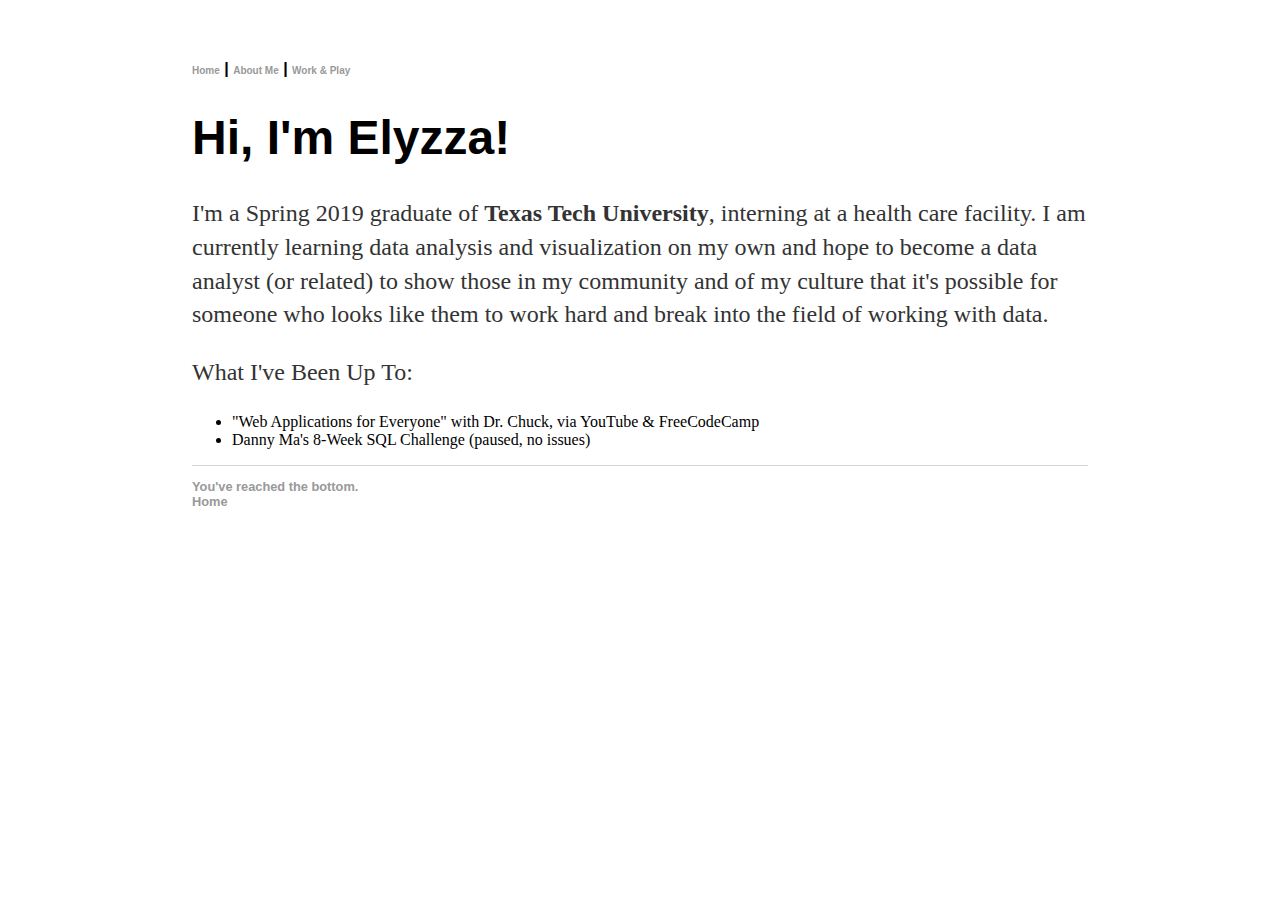
==== index.html @ a99a385e "Update index.html" ====
<!DOCTYPE! html>
<html>
    <head>
        <title>Elyzza Bobadilla</title>
        <!-- link to main stylesheet -->
        <link rel="stylesheet" type="text/css" href="/css/main.css">
    </head>
<body>
    <nav>
    
    <ul><li><a href="/" class="nav-bar";>Home</a> | 
    <a href="/about-me.html" class="nav-bar";>About Me</a> | 
        <a href="/projects.html" class="nav-bar";>Work & Play</a></li></ul>
    
    </nav>
    <div class="container">
    <div class="blurb">
        <h1>Hi, I'm Elyzza!</h1>
        <p>I'm a Spring 2019 graduate of <b>Texas Tech University</b>, interning at a health care facility. I am currently learning
        data analysis and visualization on my own and hope to become a data analyst (or related) to show those in my community and
            of my culture that it's possible for someone who looks like them to work hard and break into the field of working with data.</p>
        
        <p>What I've Been Up To:</p>
        <ul>
            <li>"Web Applications for Everyone" with Dr. Chuck, via YouTube & FreeCodeCamp</li>
            <li>Danny Ma's 8-Week SQL Challenge (paused, no issues)</li>
        </ul>
    </div>
    </div>
    <footer>
    <ul>
        <li><a href="">You've reached the bottom.</li>
        <li><a href="/">Home</li>
    </ul>
    </footer>
</body>
</html>
---- css/main.css ----
body {
	margin: 60px auto;
	width: 70%;
}
nav ul, footer ul {
	font-family: 'Helvetica', 'Arial', 'Sans-Serif';
	padding: 0px;
	list-style: none;
	font-weight: bold;
}

.nav-bar {
	font-size:10px;
}

a {
	text-decoration: none;
	color: #999;
}
a:hover {
	text-decoration: underline;
}
h1 {
	font-size: 3em;
	font-family: 'Helvetica', 'Arial', 'Sans-Serif';
}
p {
	font-size: 1.5em;
	line-height: 1.4em;
	color: #333;
}
footer {
	border-top: 1px solid #d5d5d5;
	font-size: .8em;
}

ul.posts {
	margin: 20px auto 40px;
	font-size: 1.5em;
}

ul.posts li {
	list-style: none;
}
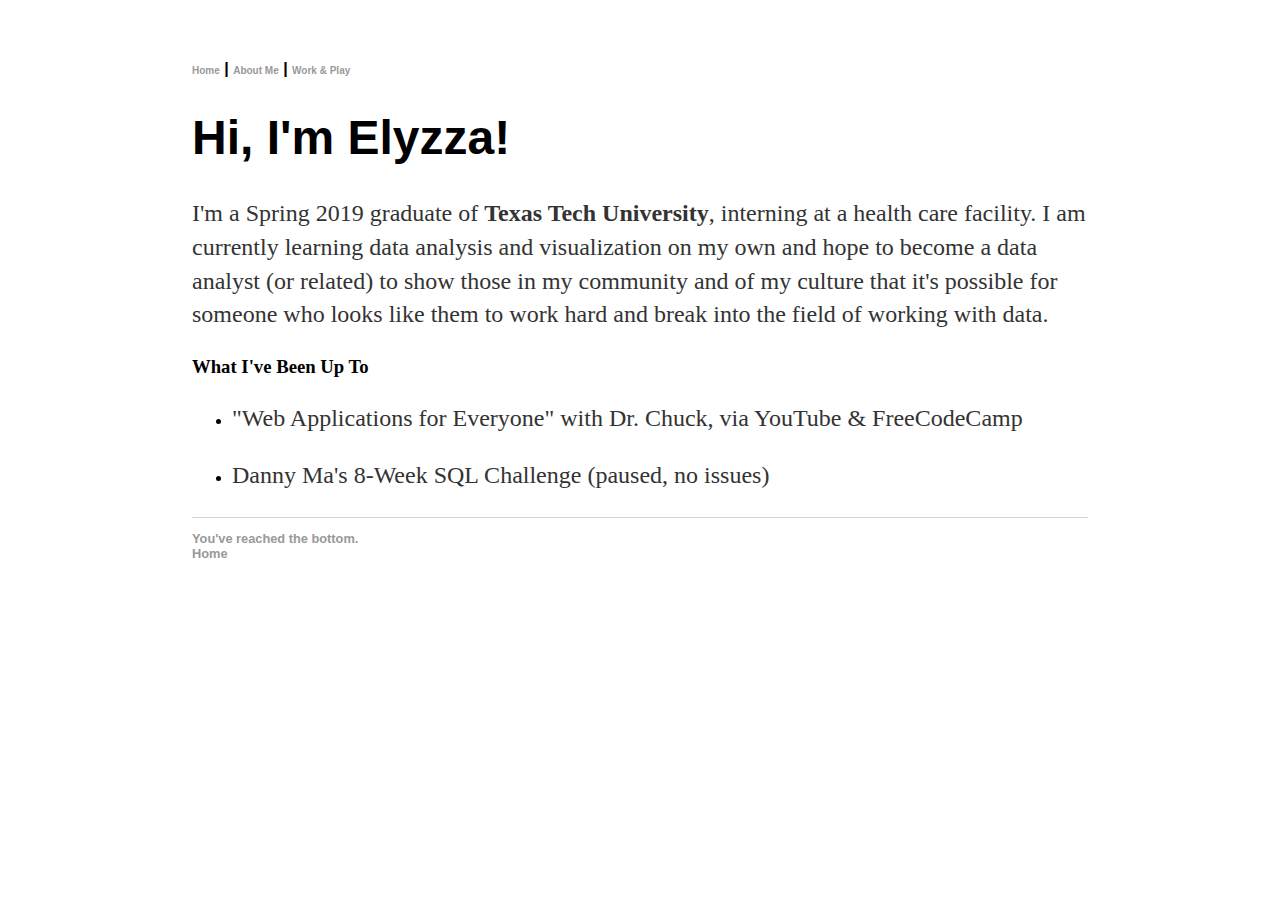
==== commit 6dd733e8: "Update index.html" ====
--- a/index.html
+++ b/index.html
@@ -20,10 +20,10 @@
         data analysis and visualization on my own and hope to become a data analyst (or related) to show those in my community and
             of my culture that it's possible for someone who looks like them to work hard and break into the field of working with data.</p>
         
-        <p>What I've Been Up To:</p>
+        <h3>What I've Been Up To</h3>
         <ul>
-            <li>"Web Applications for Everyone" with Dr. Chuck, via YouTube & FreeCodeCamp</li>
-            <li>Danny Ma's 8-Week SQL Challenge (paused, no issues)</li>
+            <li><p>"Web Applications for Everyone" with Dr. Chuck, via YouTube & FreeCodeCamp</p></li>
+            <li><p>Danny Ma's 8-Week SQL Challenge (paused, no issues)</p></li>
         </ul>
     </div>
     </div>
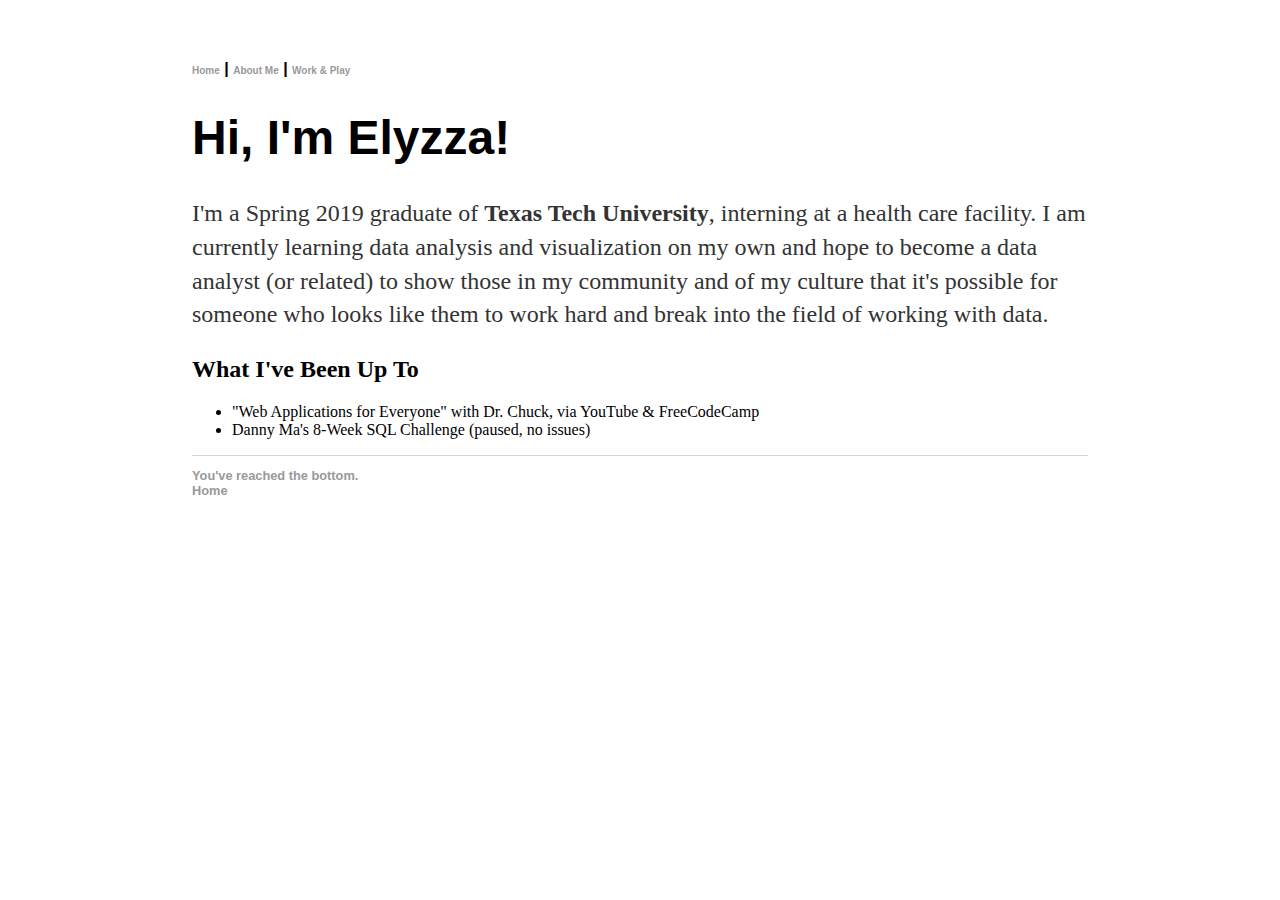
==== commit 39517381: "Update index.html" ====
--- a/index.html
+++ b/index.html
@@ -20,10 +20,10 @@
         data analysis and visualization on my own and hope to become a data analyst (or related) to show those in my community and
             of my culture that it's possible for someone who looks like them to work hard and break into the field of working with data.</p>
         
-        <h3>What I've Been Up To</h3>
+        <h2>What I've Been Up To</h2>
         <ul>
-            <li><p>"Web Applications for Everyone" with Dr. Chuck, via YouTube & FreeCodeCamp</p></li>
-            <li><p>Danny Ma's 8-Week SQL Challenge (paused, no issues)</p></li>
+            <li>"Web Applications for Everyone" with Dr. Chuck, via YouTube & FreeCodeCamp</li>
+            <li>Danny Ma's 8-Week SQL Challenge (paused, no issues)</li>
         </ul>
     </div>
     </div>
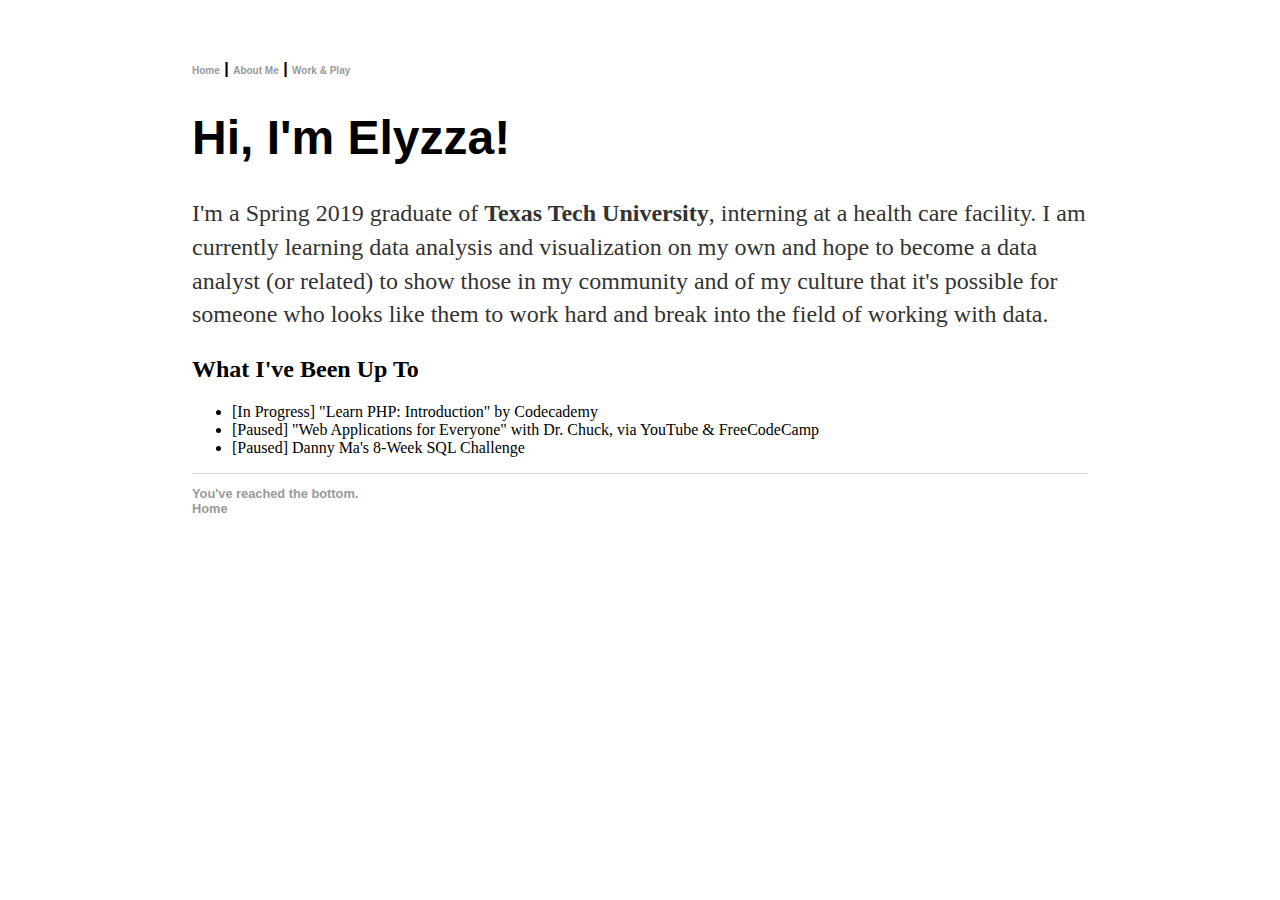
==== commit 8e16b96a: "Update index.html" ====
--- a/index.html
+++ b/index.html
@@ -22,8 +22,9 @@
         
         <h2>What I've Been Up To</h2>
         <ul>
-            <li>"Web Applications for Everyone" with Dr. Chuck, via YouTube & FreeCodeCamp</li>
-            <li>Danny Ma's 8-Week SQL Challenge (paused, no issues)</li>
+            <li>[In Progress] "Learn PHP: Introduction" by Codecademy</li>
+            <li>[Paused] "Web Applications for Everyone" with Dr. Chuck, via YouTube & FreeCodeCamp</li>
+            <li>[Paused] Danny Ma's 8-Week SQL Challenge</li>
         </ul>
     </div>
     </div>
--- a/css/main.css
+++ b/css/main.css
@@ -19,6 +19,7 @@
 }
 a:hover {
 	text-decoration: underline;
+	color: #324943;
 }
 h1 {
 	font-size: 3em;
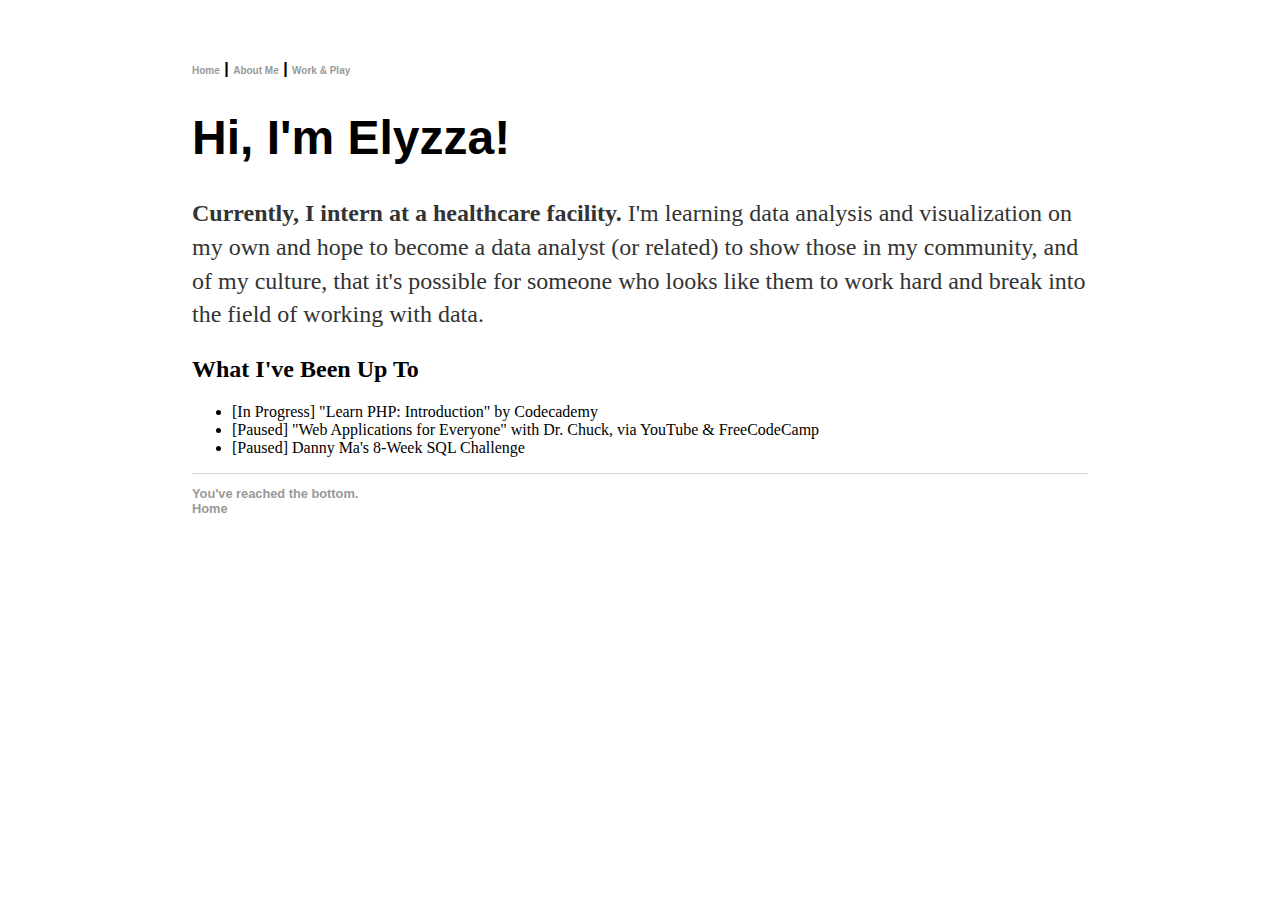
==== commit a5fcc429: "Update index.html" ====
--- a/index.html
+++ b/index.html
@@ -16,9 +16,9 @@
     <div class="container">
     <div class="blurb">
         <h1>Hi, I'm Elyzza!</h1>
-        <p>I'm a Spring 2019 graduate of <b>Texas Tech University</b>, interning at a health care facility. I am currently learning
-        data analysis and visualization on my own and hope to become a data analyst (or related) to show those in my community and
-            of my culture that it's possible for someone who looks like them to work hard and break into the field of working with data.</p>
+        <p><b>Currently, I intern at a healthcare facility.</b> I'm learning data analysis and visualization on my own and hope to become a data analyst (or related)
+            to show those in my community, and of my culture, that it's possible for someone who looks like them to work hard and break into the
+            field of working with data.</p>
         
         <h2>What I've Been Up To</h2>
         <ul>
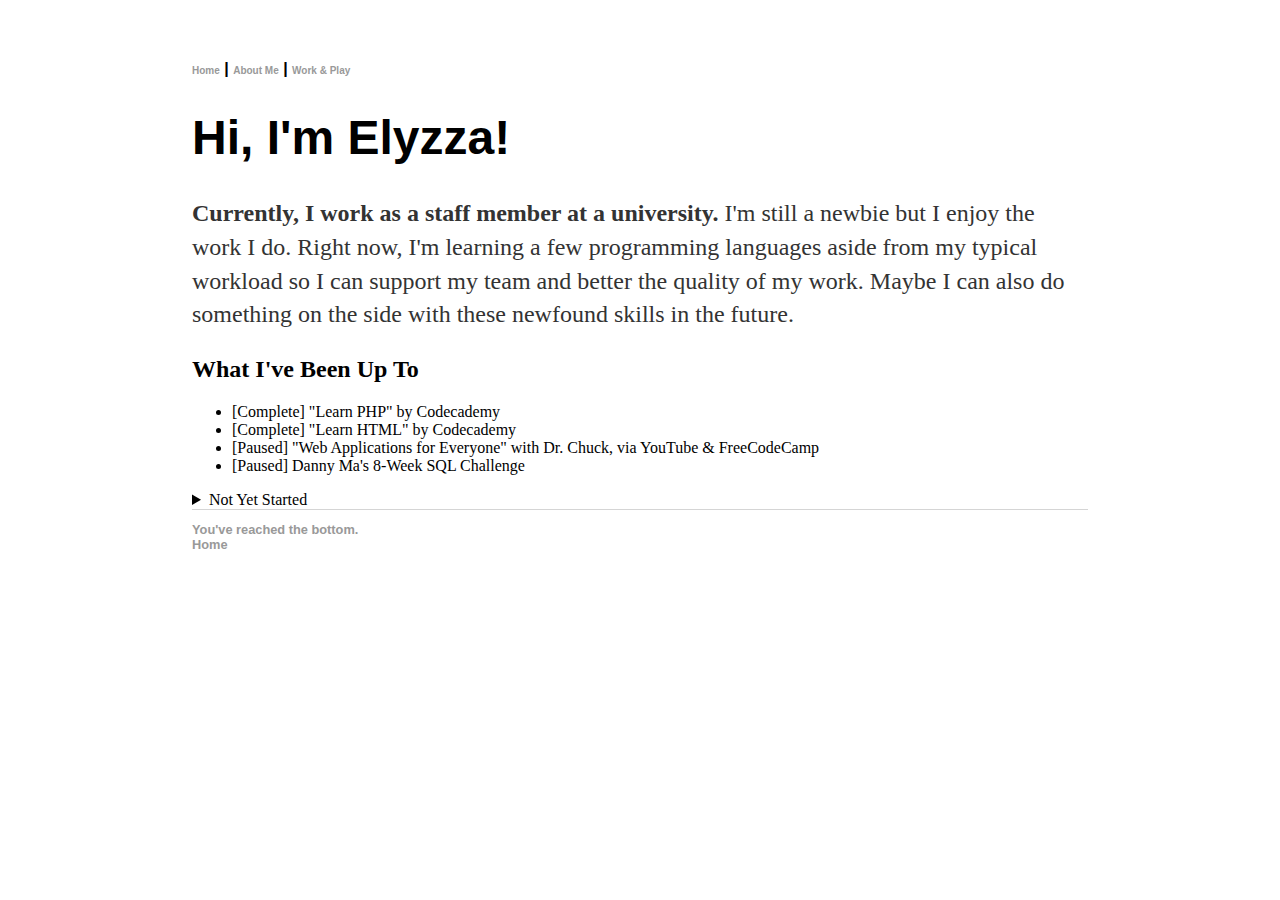
==== commit c8f113dd: "Updated content and layout" ====
--- a/index.html
+++ b/index.html
@@ -6,28 +6,40 @@
         <link rel="stylesheet" type="text/css" href="/css/main.css">
     </head>
 <body>
-    <nav>
-    
-    <ul><li><a href="/" class="nav-bar";>Home</a> | 
-    <a href="/about-me.html" class="nav-bar";>About Me</a> | 
-        <a href="/projects.html" class="nav-bar";>Work & Play</a></li></ul>
-    
-    </nav>
+    <header>
+        <nav>
+            <ul>
+                <li><a href="/" class="nav-bar";>Home</a> |
+                    <a href="/about-me.html" class="nav-bar";>About Me</a> |
+                    <a href="/projects.html" class="nav-bar";>Work & Play</a></li>
+            </ul>
+        </nav>
+        <h1>Hi, I'm Elyzza!</h1>
+    </header>
+    <main>
     <div class="container">
     <div class="blurb">
-        <h1>Hi, I'm Elyzza!</h1>
-        <p><b>Currently, I intern at a healthcare facility.</b> I'm learning data analysis and visualization on my own and hope to become a data analyst (or related)
-            to show those in my community, and of my culture, that it's possible for someone who looks like them to work hard and break into the
-            field of working with data.</p>
+        <p><b>Currently, I work as a staff member at a university.</b> I'm still a newbie but I enjoy the work I do. Right now, I'm learning a few
+            programming languages aside from my typical workload so I can support my team and better the quality of my work. Maybe I can also 
+            do something on the side with these newfound skills in the future.</p>
         
         <h2>What I've Been Up To</h2>
         <ul>
-            <li>[In Progress] "Learn PHP: Introduction" by Codecademy</li>
+            <li>[Complete] "Learn PHP" by Codecademy</li>
+            <li>[Complete] "Learn HTML" by Codecademy</li>
             <li>[Paused] "Web Applications for Everyone" with Dr. Chuck, via YouTube & FreeCodeCamp</li>
             <li>[Paused] Danny Ma's 8-Week SQL Challenge</li>
         </ul>
+        <details>
+            <summary>Not Yet Started</summary>
+            <ul>
+                <li>a course on Javascript</li>
+                <li>a course on CSS</li>
+            </ul>
+         </details>
     </div>
     </div>
+    </main>
     <footer>
     <ul>
         <li><a href="">You've reached the bottom.</li>
--- a/css/main.css
+++ b/css/main.css
@@ -18,6 +18,7 @@
 	color: #999;
 }
 a:hover {
+	font-size: 1.75em;
 	text-decoration: underline;
 	color: #324943;
 }
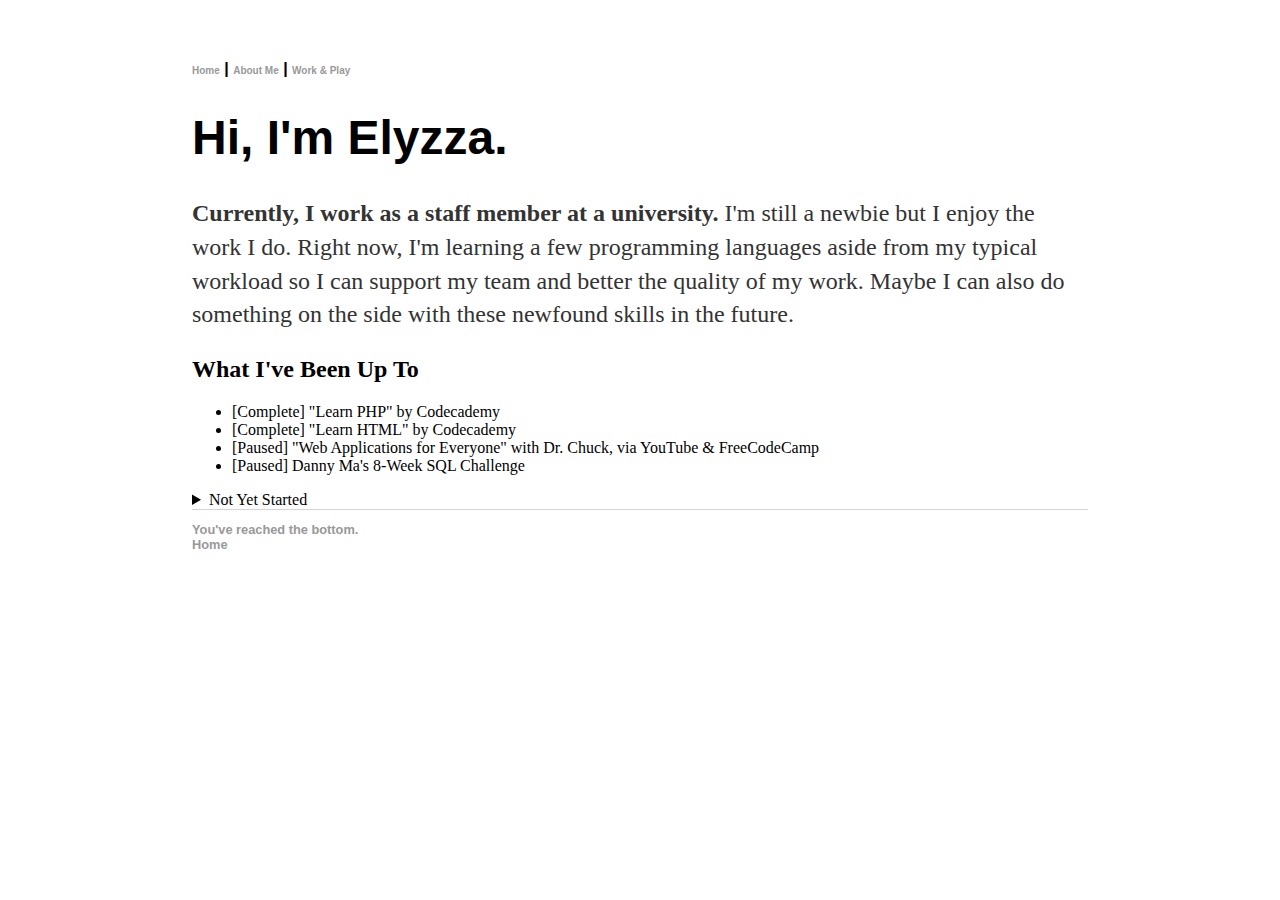
==== commit c9a2ea07: "Update index.html" ====
--- a/index.html
+++ b/index.html
@@ -1,7 +1,7 @@
 <!DOCTYPE! html>
 <html>
     <head>
-        <title>Elyzza Bobadilla</title>
+        <title>Elyzza B.</title>
         <!-- link to main stylesheet -->
         <link rel="stylesheet" type="text/css" href="/css/main.css">
     </head>
@@ -14,7 +14,7 @@
                     <a href="/projects.html" class="nav-bar";>Work & Play</a></li>
             </ul>
         </nav>
-        <h1>Hi, I'm Elyzza!</h1>
+        <h1>Hi, I'm Elyzza.</h1>
     </header>
     <main>
     <div class="container">
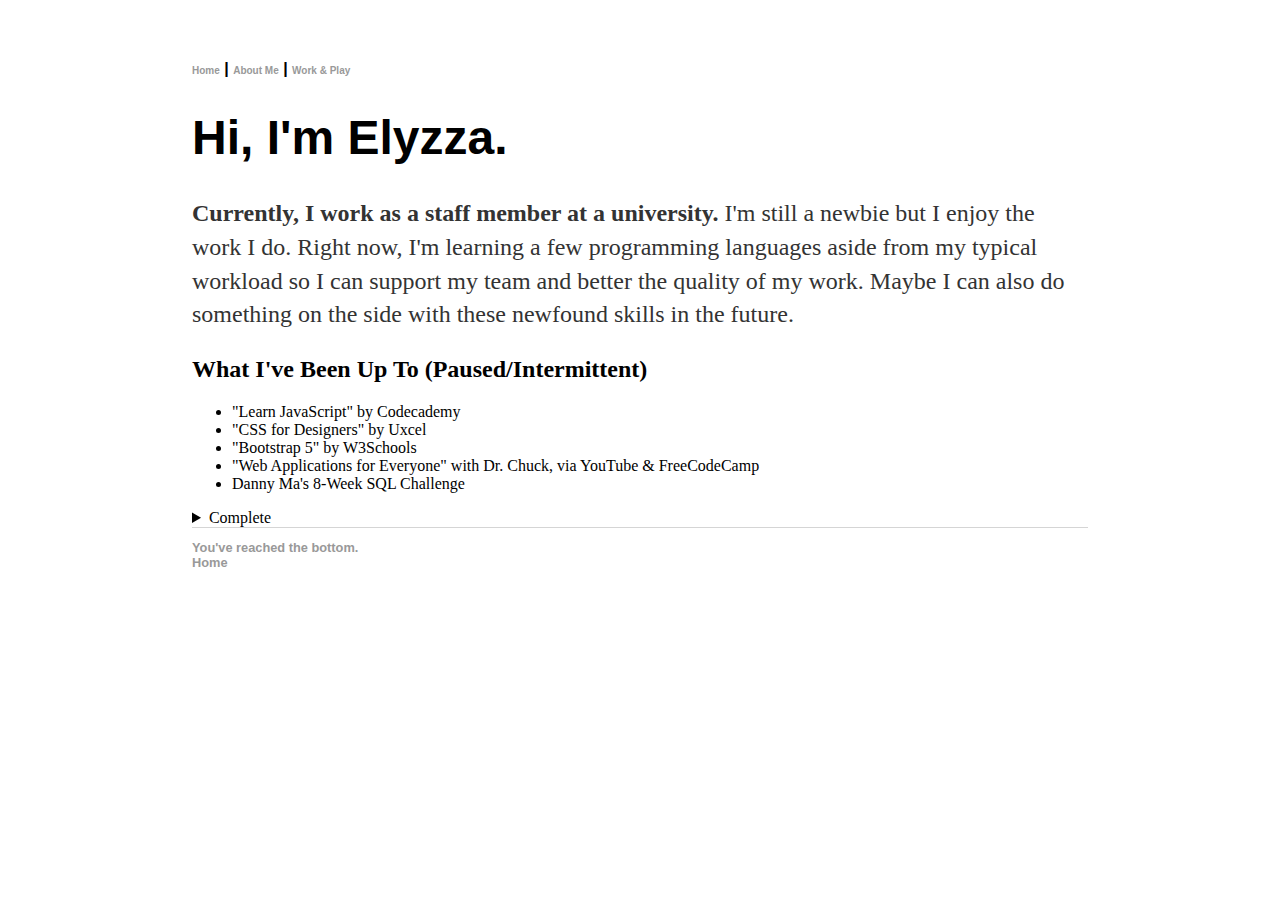
==== commit d3dc1e3f: "Update index.html" ====
--- a/index.html
+++ b/index.html
@@ -23,18 +23,20 @@
             programming languages aside from my typical workload so I can support my team and better the quality of my work. Maybe I can also 
             do something on the side with these newfound skills in the future.</p>
         
-        <h2>What I've Been Up To</h2>
+        <h2>What I've Been Up To (Paused/Intermittent)</h2>
         <ul>
-            <li>[Complete] "Learn PHP" by Codecademy</li>
-            <li>[Complete] "Learn HTML" by Codecademy</li>
-            <li>[Paused] "Web Applications for Everyone" with Dr. Chuck, via YouTube & FreeCodeCamp</li>
-            <li>[Paused] Danny Ma's 8-Week SQL Challenge</li>
+            <li>"Learn JavaScript" by Codecademy</li>
+            <li>"CSS for Designers" by Uxcel</li>
+            <li>"Bootstrap 5" by W3Schools</li>
+            <li>"Web Applications for Everyone" with Dr. Chuck, via YouTube & FreeCodeCamp</li>
+            <li>Danny Ma's 8-Week SQL Challenge</li>
         </ul>
         <details>
-            <summary>Not Yet Started</summary>
+            <summary>Complete</summary>
             <ul>
-                <li>a course on Javascript</li>
-                <li>a course on CSS</li>
+                <li>"Learn PHP" by Codecademy</li>
+                <li>"Learn HTML" by Codecademy</li>
+                <li>"HTML for Designers" by Uxcel</li>                
             </ul>
          </details>
     </div>
